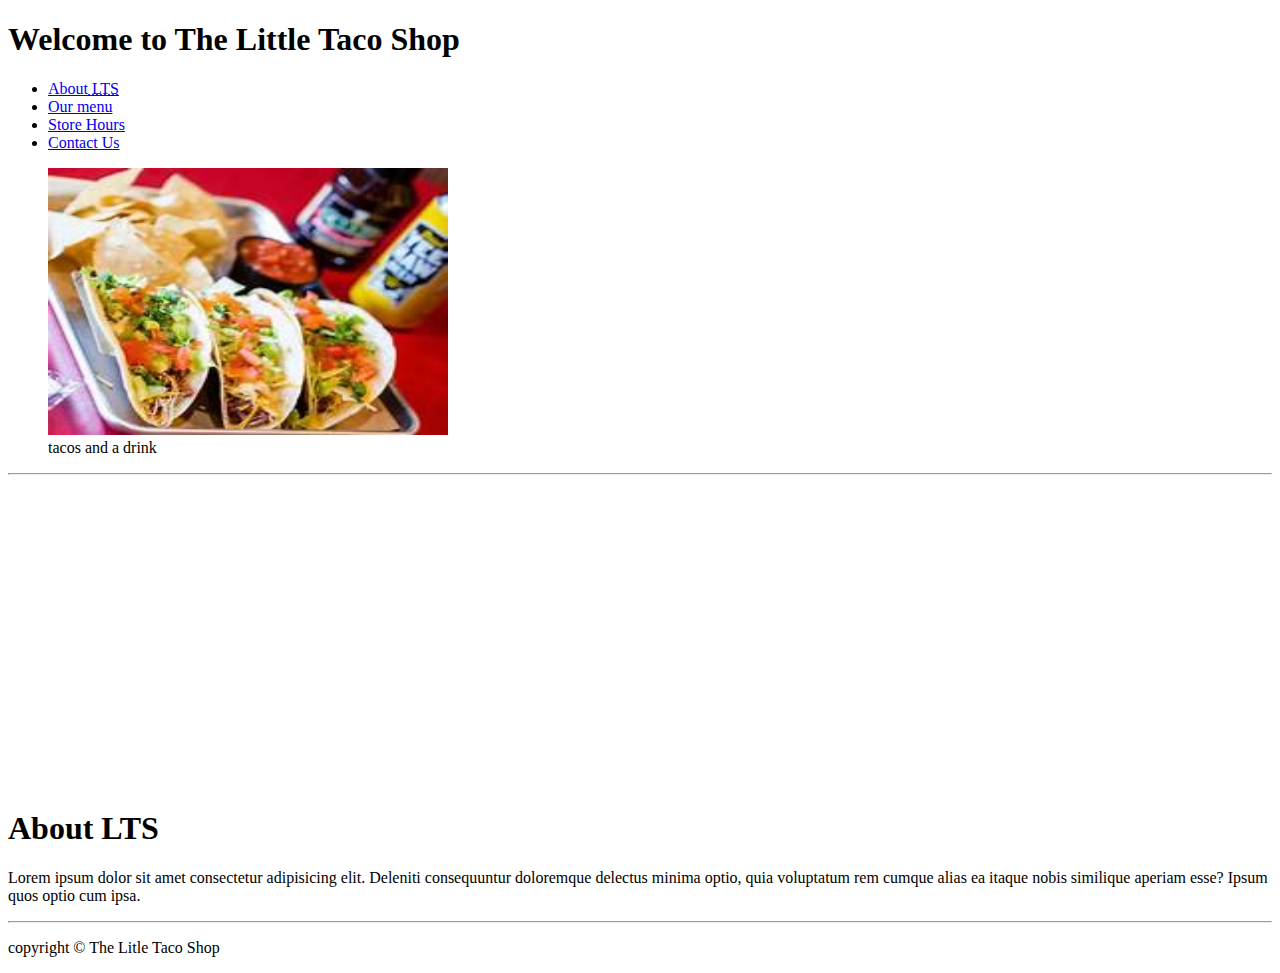
==== index.html @ b564642b "First Commit" ====
<!DOCTYPE html>
<html lang="en">

<head>
    <meta charset="UTF-8">
    <meta name="author" content="khaled">
    <meta name="description" content="the official website for The Little Tacco Shop">
    <title>The Little Taco Shop</title>
    <link rel="icon" href="favicon.ico" type="image/x-icon">
    <link rel="stylesheet" href="css/style.css">

</head>

<body>
    <header>
        <h1>Welcome to The Little Taco Shop</h1>
        <nav>
            <ul>
                <li><a href="#about">About<abbr title=" The Little Taco Shop"> LTS</abbr> </a></li>
                <li><a href="#menu">Our menu</a></li>
                <li><a href="hours.html">Store Hours</a></li>
                <li><a href="contact.html">Contact Us</a></li>
            </ul>
        </nav>
        <figure>
            <img src="/img/tacos.jfif" alt="tacos and a drink" title="We Love tACOS!" width="400" height="267">
            <figcaption>
                tacos and a drink
            </figcaption>
        </figure>
    </header>
    <hr>
    <br>
    <br>
    <br>
    <br>
    <br>
    <br>
    <br>
    <br>
    <br>
    <br>
    <br>
    <br>
    <br>
    <br>
    <br>
    <br>
    <br>
    <main id="about">
        <h1> About LTS</h1>
        <p>Lorem ipsum dolor sit amet consectetur adipisicing elit. Deleniti consequuntur doloremque delectus minima
            optio,
            quia voluptatum rem cumque alias ea itaque nobis similique aperiam esse? Ipsum quos optio cum ipsa.</p>
    </main>
    <hr>
    <footer>
        <p>copyright &copy; The Litle Taco Shop</p>
    </footer>


</body>

</html>
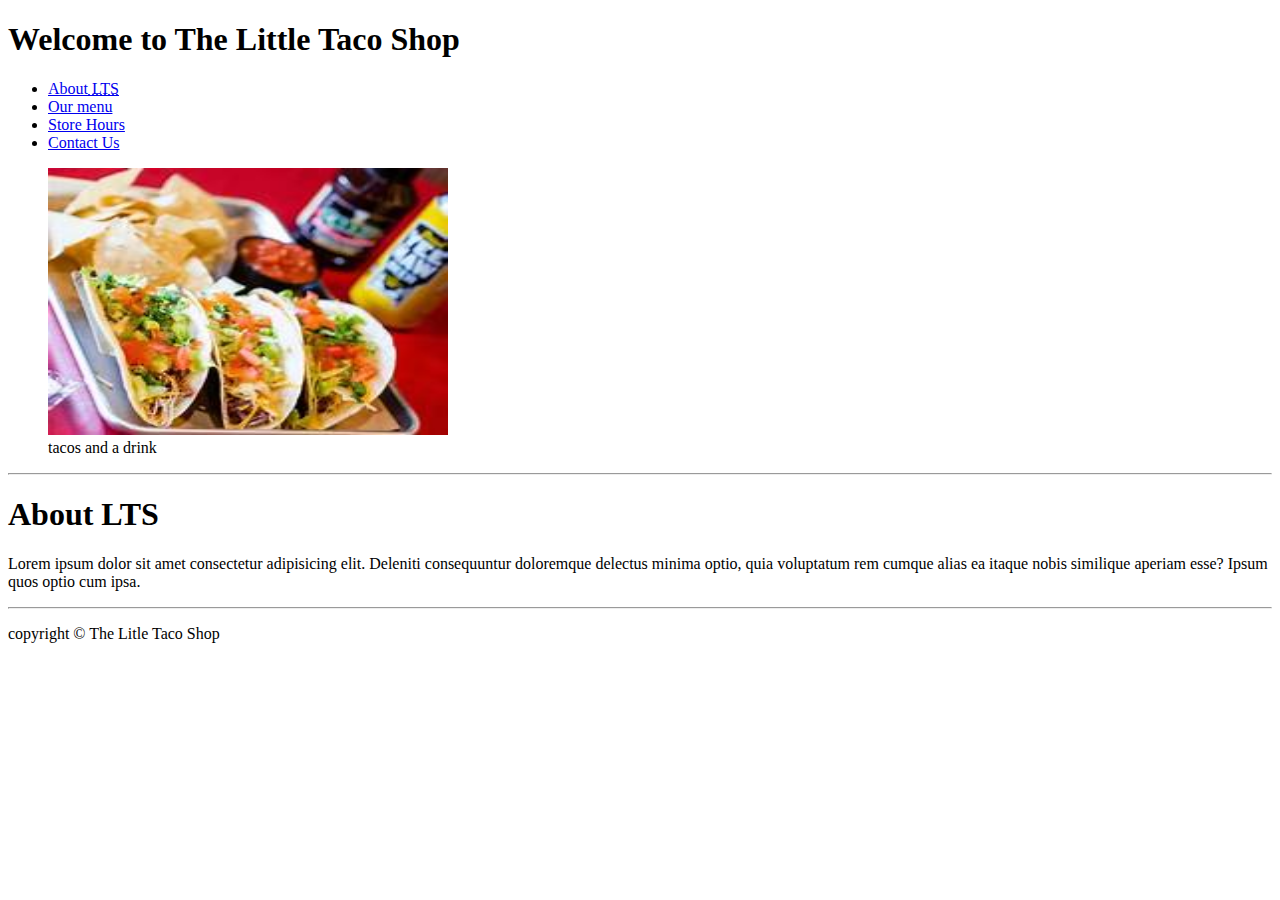
==== commit 8816a958: "remove br" ====
--- a/index.html
+++ b/index.html
@@ -30,23 +30,6 @@
         </figure>
     </header>
     <hr>
-    <br>
-    <br>
-    <br>
-    <br>
-    <br>
-    <br>
-    <br>
-    <br>
-    <br>
-    <br>
-    <br>
-    <br>
-    <br>
-    <br>
-    <br>
-    <br>
-    <br>
     <main id="about">
         <h1> About LTS</h1>
         <p>Lorem ipsum dolor sit amet consectetur adipisicing elit. Deleniti consequuntur doloremque delectus minima
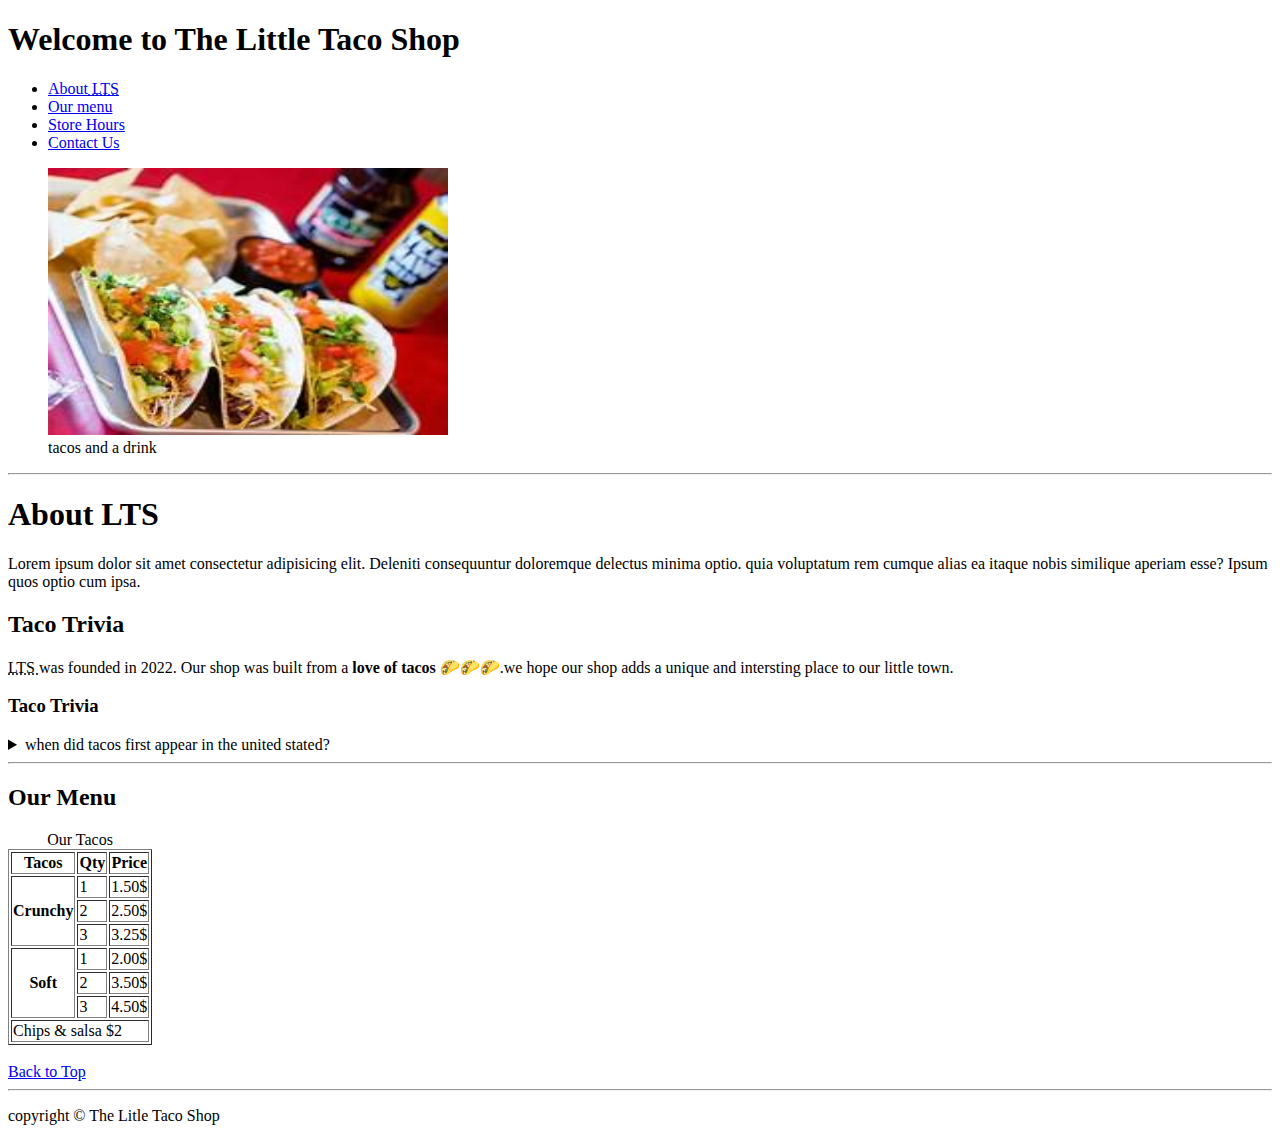
==== commit 2002c969: "update" ====
--- a/index.html
+++ b/index.html
@@ -30,11 +30,84 @@
         </figure>
     </header>
     <hr>
-    <main id="about">
-        <h1> About LTS</h1>
-        <p>Lorem ipsum dolor sit amet consectetur adipisicing elit. Deleniti consequuntur doloremque delectus minima
-            optio,
-            quia voluptatum rem cumque alias ea itaque nobis similique aperiam esse? Ipsum quos optio cum ipsa.</p>
+    <main>
+        <article id="about">
+            <h1> About LTS</h1>
+            <p>Lorem ipsum dolor sit amet consectetur adipisicing elit. Deleniti consequuntur doloremque delectus minima
+                optio.
+                quia voluptatum rem cumque alias ea itaque nobis similique aperiam esse? Ipsum quos optio cum ipsa.</p>
+            <h2> Taco Trivia</h2>
+            <p>
+                <abbr title="The Little Taco Shop">LTS </abbr>was founded in <time datetime="2022">2022</time>.
+                Our shop was built from a <strong> love of tacos </strong> 🌮🌮🌮.we hope our shop adds a unique and
+                intersting
+                place to our little
+                town.
+            </p>
+            <aside>
+                <h3>Taco Trivia</h3>
+                <details>
+                    <summary>when did tacos first appear in the united stated?</summary>
+                    <p>Lorem ipsum dolor sit amet consectetur adipisicing elit. Perspiciatis amet ducimus,<br> inventore
+                        velit quaerat numquam nulla quas aperiam hic repellat ab quidem molestiae <br>asperiores.
+                        Inventore ullam veritatis amet ea aliquid. <time datetime="1905"></time> (Source: <cite><a
+                                href="https://www.smithsonianmag.com/arts-culture/where-did-the-taco-come-from-81228162/"
+                                target="_blank">Smithsonian Magazine</a></cite>)</p>
+                </details>
+            </aside>
+            <hr>
+        </article>
+        <article id="menu">
+            <h2>Our Menu</h2>
+            <table border="1">
+                <caption>Our Tacos</caption>
+                <thead>
+                    <tr>
+                        <th>Tacos</th>
+                        <th scope="col">Qty</th>
+                        <th scope="col">Price</th>
+                    </tr>
+
+                </thead>
+                <tbody>
+                    <tr>
+                        <th scope="row" rowspan="3">Crunchy</th>
+                        <td>1</td>
+                        <td>1.50$</td>
+                    </tr>
+                    <tr>
+                        <td>2</td>
+                        <td>2.50$</td>
+                    </tr>
+                    </tr>
+                    <tr>
+                        <td>3</td>
+                        <td>3.25$</td>
+                    </tr>
+                    <tr>
+                        <th scope="row" rowspan="3">Soft</th>
+                        <td>1</td>
+                        <td>2.00$</td>
+                    </tr>
+                    <tr>
+                        <td>2</td>
+                        <td>3.50$</td>
+                    </tr>
+                    </tr>
+                    <tr>
+                        <td>3</td>
+                        <td>4.50$</td>
+                    </tr>
+                </tbody>
+                <tfoot>
+                    <tr>
+                        <td colspan="3">Chips & salsa $2 </td>
+                    </tr>
+                </tfoot>
+            </table>
+            <br>
+            <a href="#">Back to Top</a>
+        </article>
     </main>
     <hr>
     <footer>
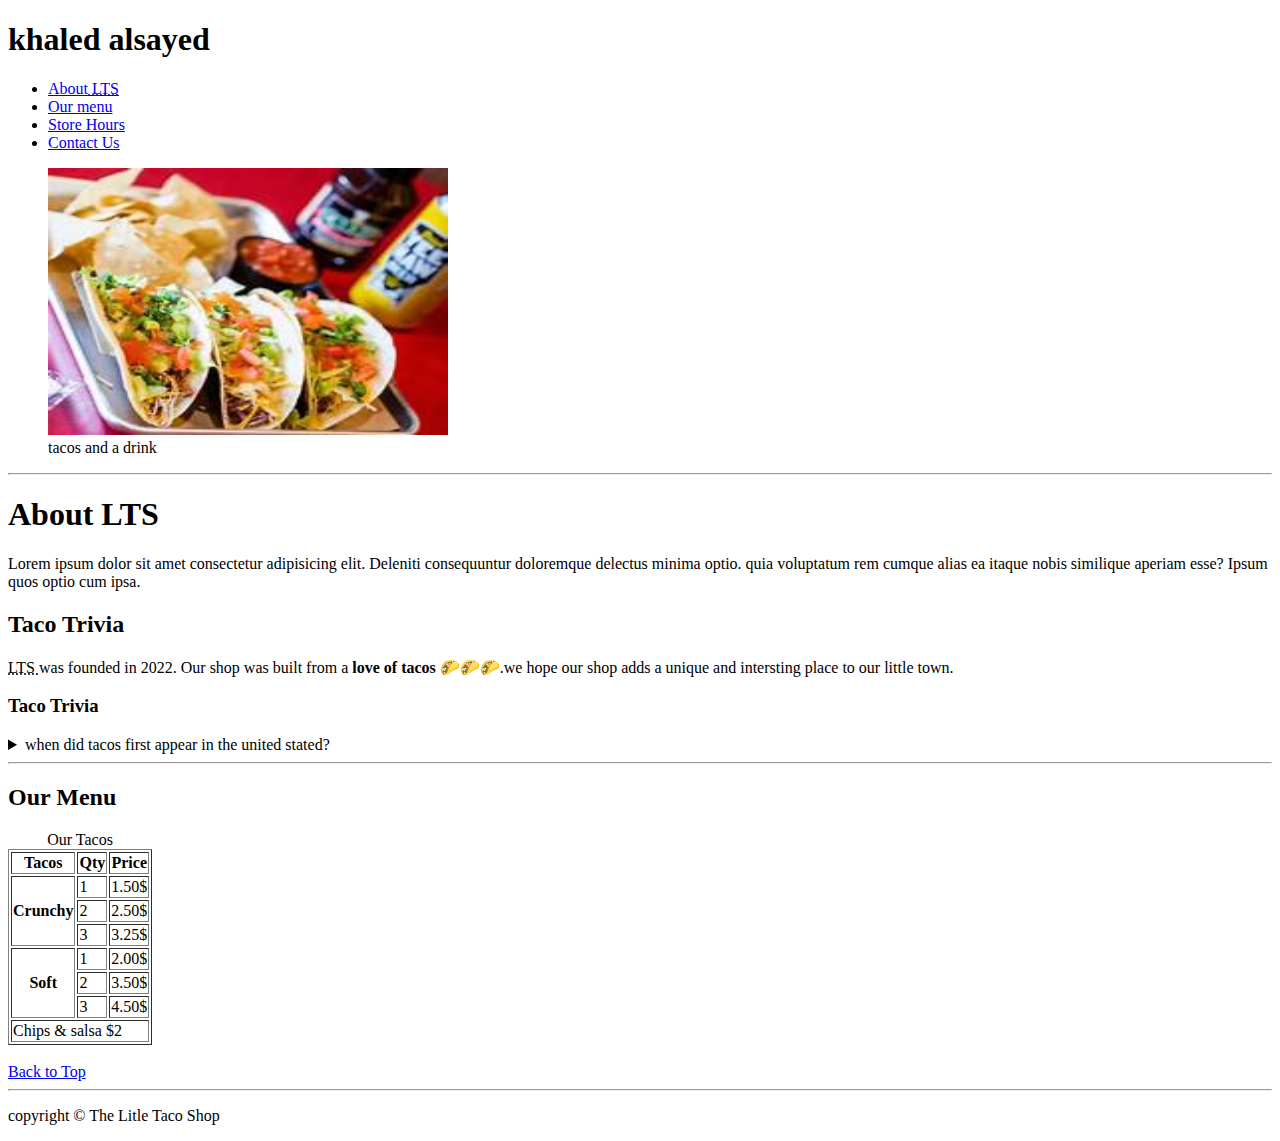
==== commit f2b5b39d: "update" ====
--- a/index.html
+++ b/index.html
@@ -13,7 +13,7 @@
 
 <body>
     <header>
-        <h1>Welcome to The Little Taco Shop</h1>
+        <h1>khaled alsayed</h1>
         <nav>
             <ul>
                 <li><a href="#about">About<abbr title=" The Little Taco Shop"> LTS</abbr> </a></li>
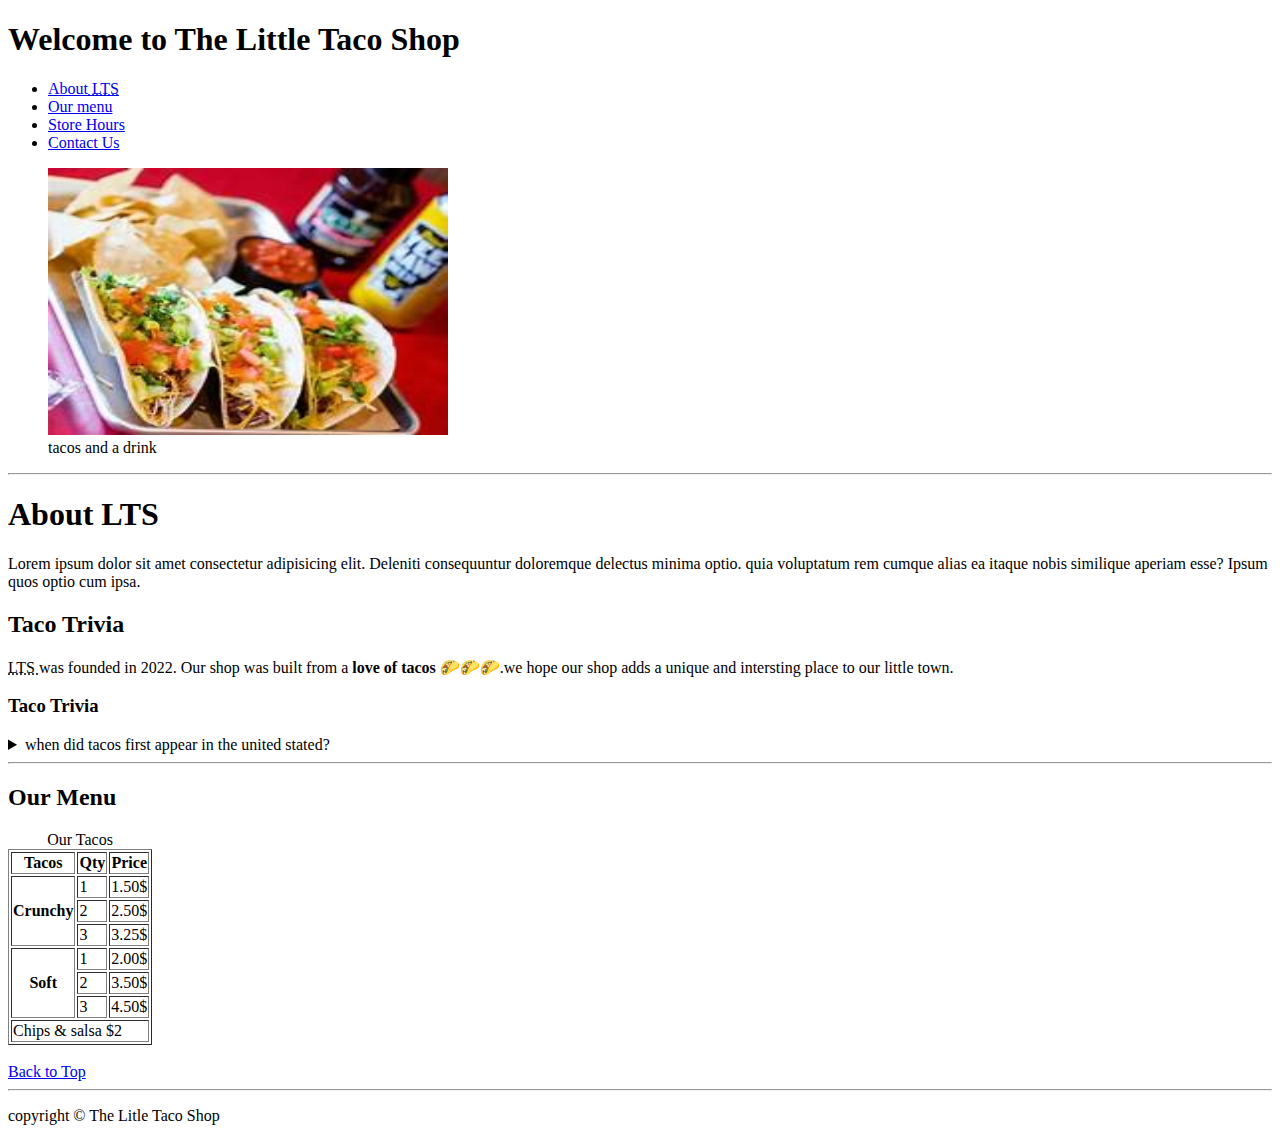
==== commit cc954ad6: "update" ====
--- a/index.html
+++ b/index.html
@@ -13,7 +13,7 @@
 
 <body>
     <header>
-        <h1>khaled alsayed</h1>
+        <h1>Welcome to The Little Taco Shop</h1>
         <nav>
             <ul>
                 <li><a href="#about">About<abbr title=" The Little Taco Shop"> LTS</abbr> </a></li>
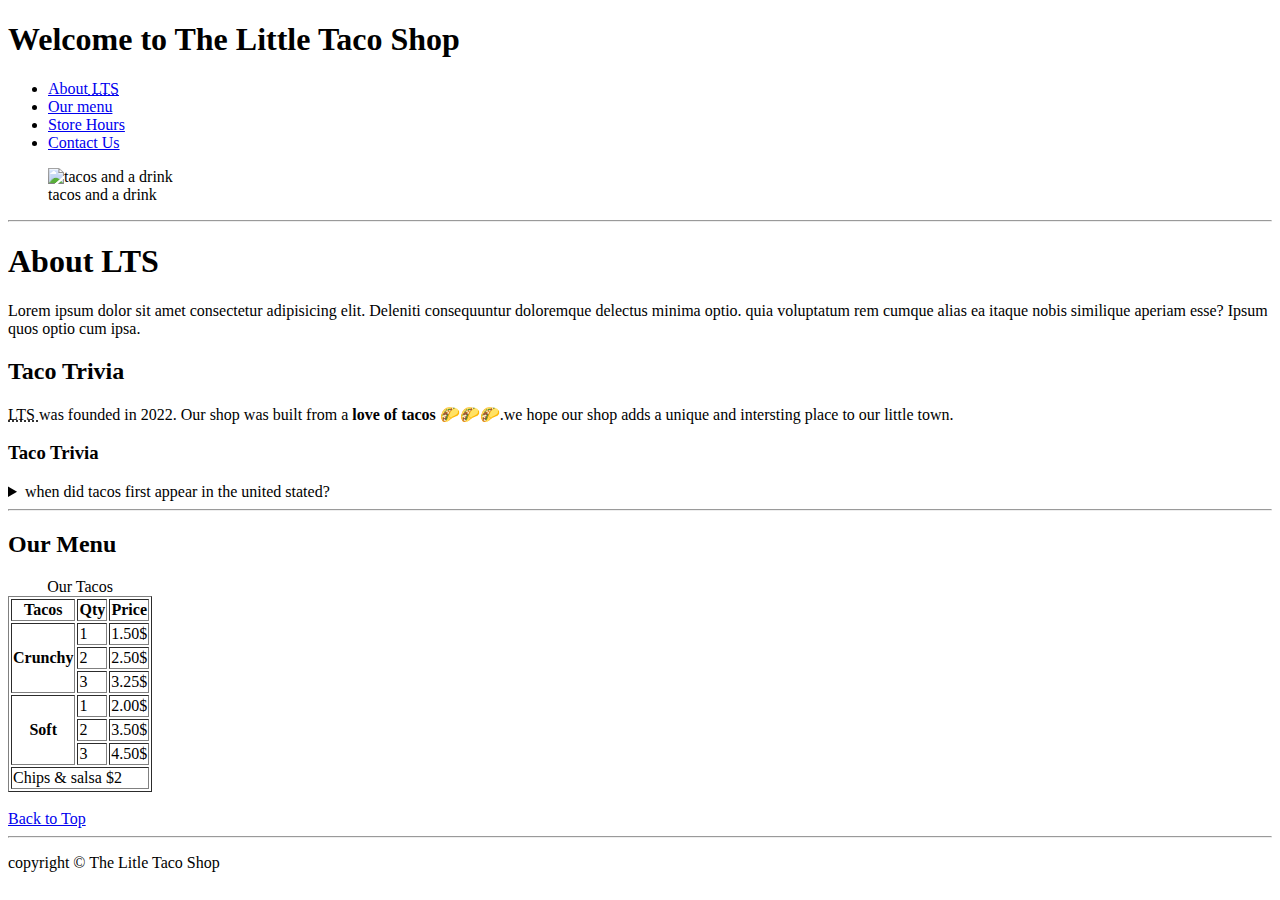
==== commit be0a2a53: "fix the image" ====
--- a/index.html
+++ b/index.html
@@ -23,7 +23,8 @@
             </ul>
         </nav>
         <figure>
-            <img src="/img/tacos.jfif" alt="tacos and a drink" title="We Love tACOS!" width="400" height="267">
+            <img src="https://media.istockphoto.com/id/614313140/photo/soft-beef-tacos-with-fries.jpg?s=612x612&w=0&k=20&c=KxBKdcWFKWCQwLWiil-Rgvlpl9l8SZXwkvjnCiWcia8="
+                alt="tacos and a drink" title="We Love tACOS!" width="400" height="267">
             <figcaption>
                 tacos and a drink
             </figcaption>
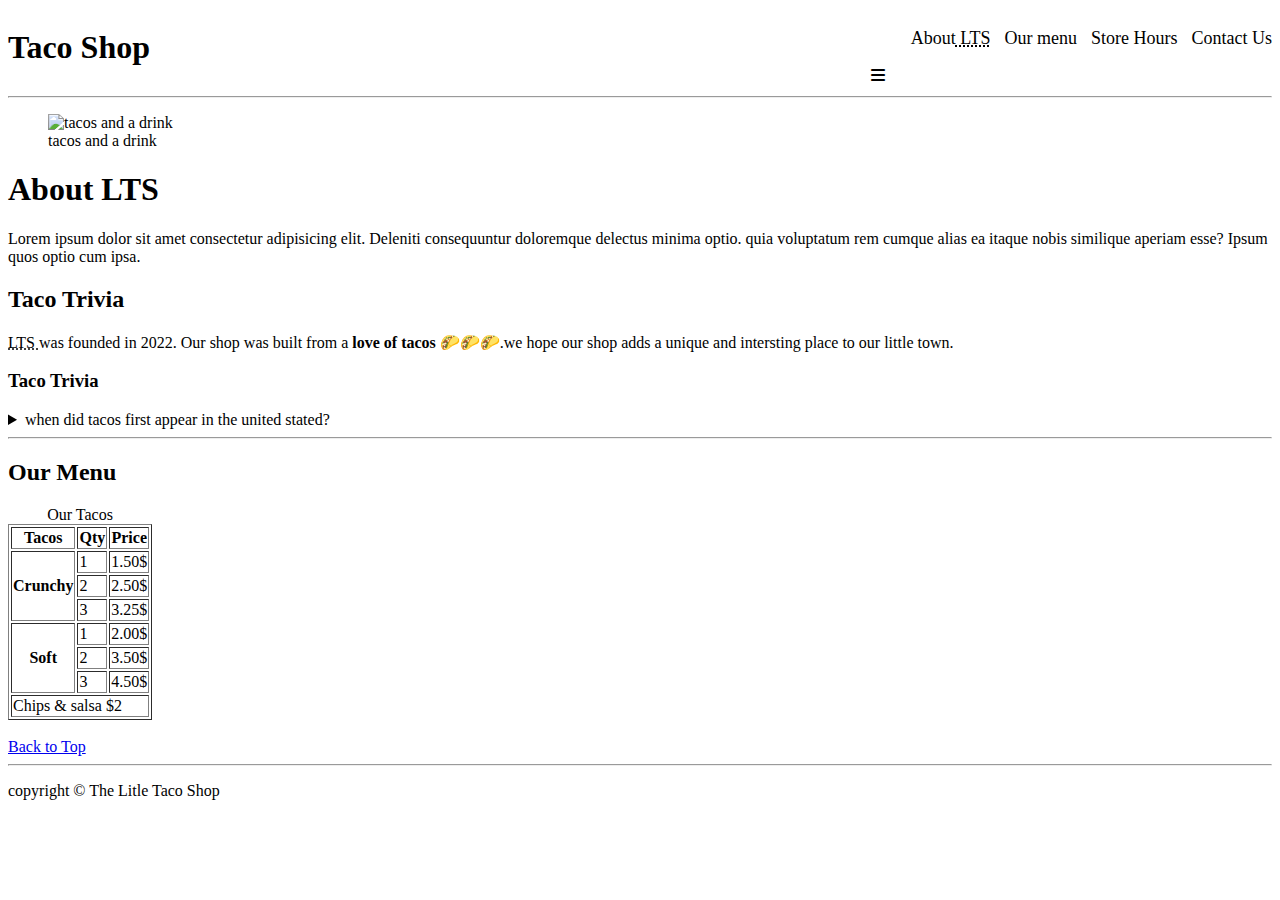
==== commit bff4368f: "little css was added" ====
--- a/index.html
+++ b/index.html
@@ -8,20 +8,26 @@
     <title>The Little Taco Shop</title>
     <link rel="icon" href="favicon.ico" type="image/x-icon">
     <link rel="stylesheet" href="css/style.css">
+    <link rel="stylesheet" href="https://cdnjs.cloudflare.com/ajax/libs/font-awesome/6.0.0/css/all.min.css">
 
 </head>
 
 <body>
     <header>
-        <h1>Welcome to The Little Taco Shop</h1>
+        <h1>Taco Shop</h1>
         <nav>
+            
             <ul>
                 <li><a href="#about">About<abbr title=" The Little Taco Shop"> LTS</abbr> </a></li>
                 <li><a href="#menu">Our menu</a></li>
                 <li><a href="hours.html">Store Hours</a></li>
                 <li><a href="contact.html">Contact Us</a></li>
             </ul>
+            <i class="fa-solid fa-bars"></i>
         </nav>
+    </header>
+    <hr>
+    <main>
         <figure>
             <img src="https://media.istockphoto.com/id/614313140/photo/soft-beef-tacos-with-fries.jpg?s=612x612&w=0&k=20&c=KxBKdcWFKWCQwLWiil-Rgvlpl9l8SZXwkvjnCiWcia8="
                 alt="tacos and a drink" title="We Love tACOS!" width="400" height="267">
@@ -29,9 +35,6 @@
                 tacos and a drink
             </figcaption>
         </figure>
-    </header>
-    <hr>
-    <main>
         <article id="about">
             <h1> About LTS</h1>
             <p>Lorem ipsum dolor sit amet consectetur adipisicing elit. Deleniti consequuntur doloremque delectus minima
--- a/css/style.css
+++ b/css/style.css
@@ -0,0 +1,45 @@
+body{
+    overflow: hidden;
+}
+header {
+    display: flex;
+    justify-content: space-between;
+    align-items: center;
+}
+
+header h1 {
+    cursor: pointer;
+    transition: .4s;
+}
+
+header h1:hover {
+    color: rgb(80, 80, 150);
+}
+header nav{
+    transition: 3s;
+    left: 0;
+}
+header h1:hover + nav {
+    position: relative;
+    left: 375px;
+}
+
+
+header nav ul {
+    font-size: 18px;
+    display: flex;
+    gap: 14px;
+    list-style: none;
+}
+
+header nav ul li a {
+    text-decoration: none;
+    color: black;
+}
+
+/* 0 ~ 600 px */
+@media screen and (max-width: 600px) {
+    header nav ul {
+        flex-direction: column;
+    }
+}